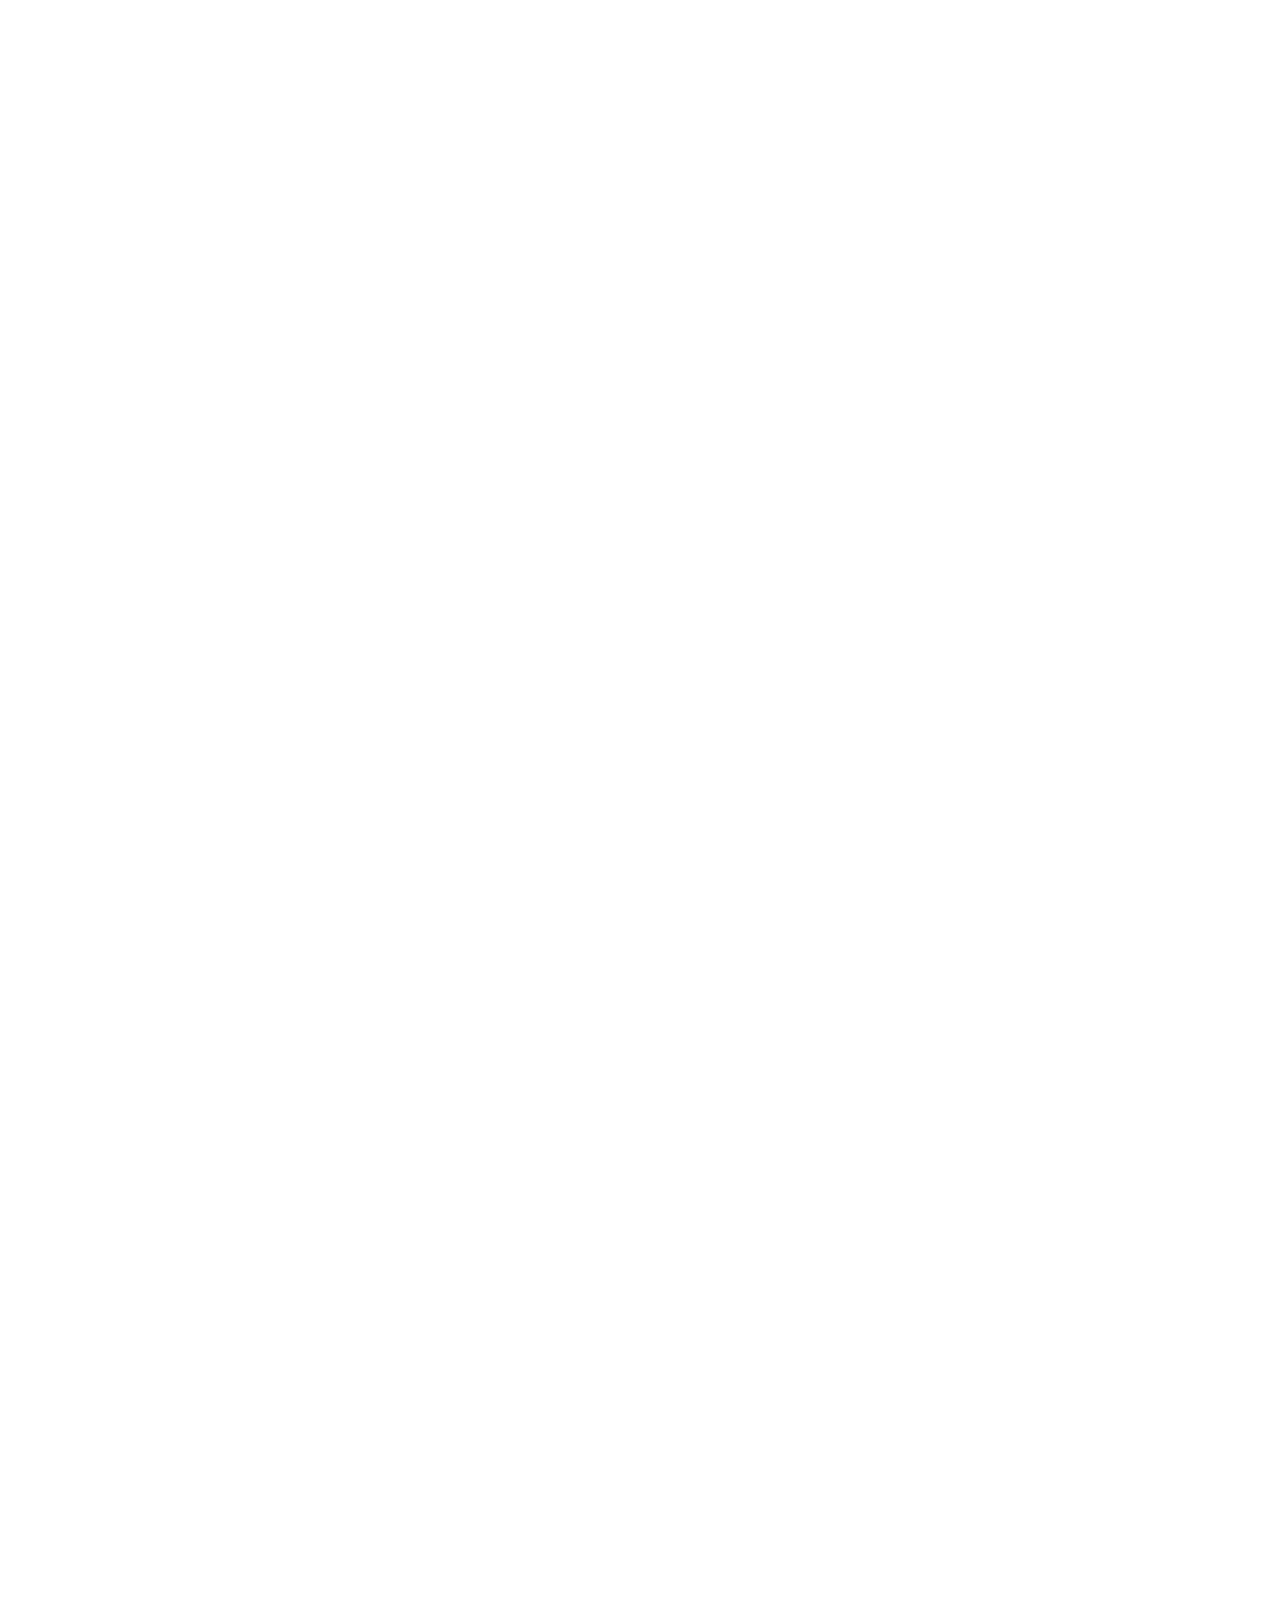
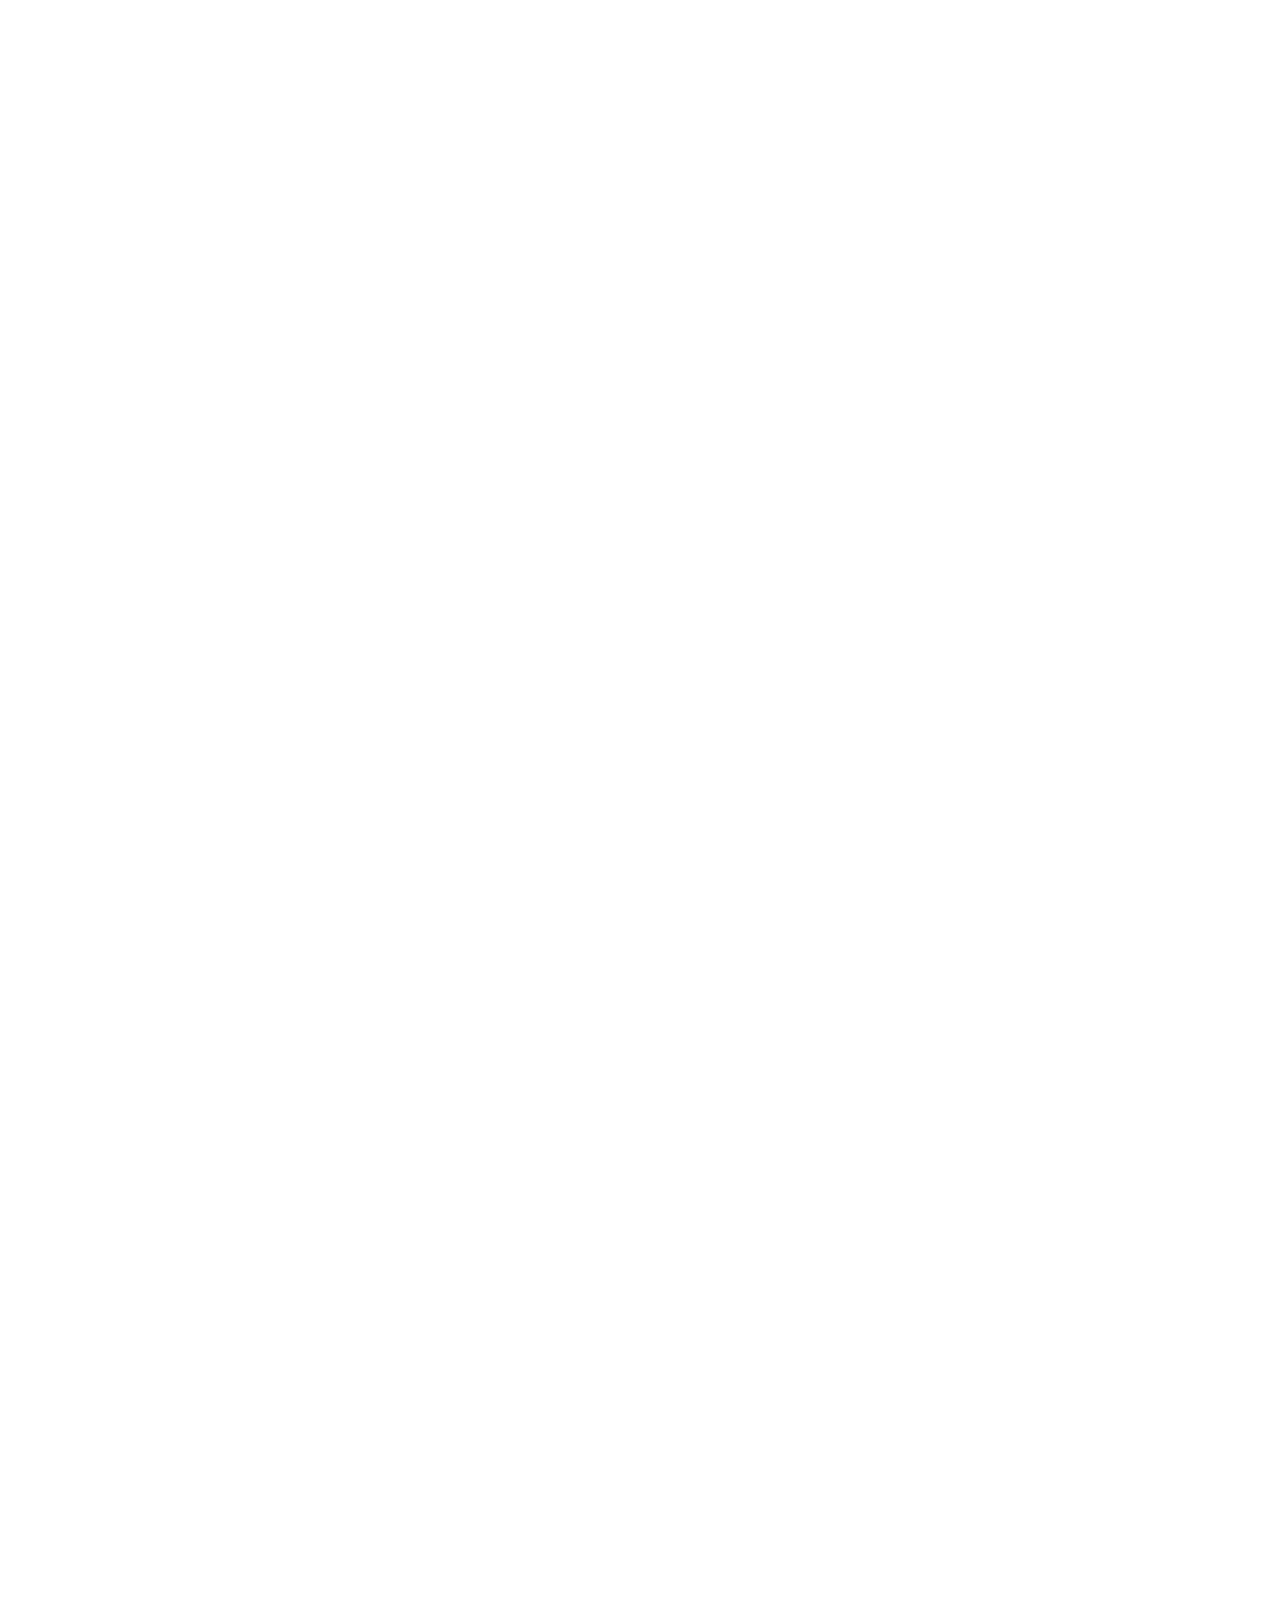
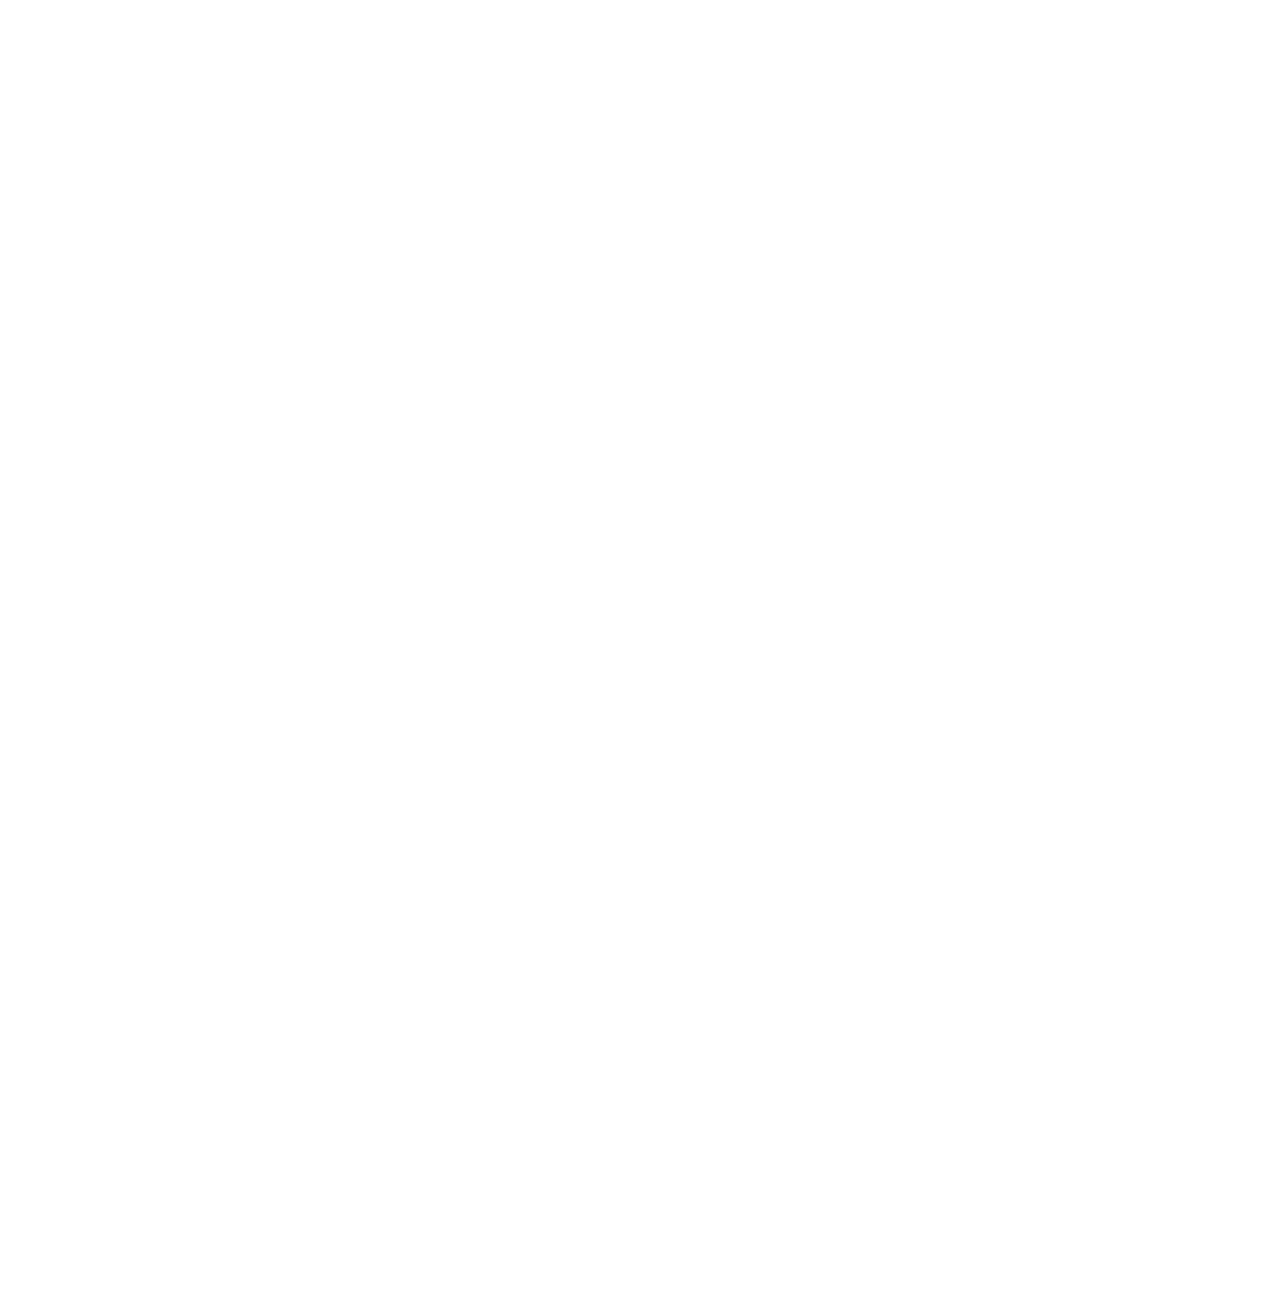
==== backtotop.html @ 877f7068 "backtotop" ====
<!DOCTYPE html>
<html lang="en">
<head>
    <meta charset="UTF-8">
    <meta name="viewport" content="width=device-width, initial-scale=1.0">
    <meta http-equiv="X-UA-Compatible" content="ie=edge">
    <title>回到頁面上方</title>
    <link rel="stylesheet" href="backtotop.css">
</head>
<body>
    <section></section>
    <section></section>
    <section></section>
    <section></section>
    <section></section>
    <img id="btnTop" src="icon.png" alt="回到頁面上方">

    <script src="https://ajax.googleapis.com/ajax/libs/jquery/3.4.1/jquery.min.js"></script>
    <script src="backtotop.js"></script>
</body>
</html>
---- backtotop.css ----
* {
    margin: 0;
    padding: 0;
}

section {
    height: 100vh;
    background-size: cover;
    background-repeat: no-repeat;
}

section:nth-child(1) {
    background-image: url("https://images.unsplash.com/photo-1438761681033-6461ffad8d80?ixlib=rb-1.2.1&ixid=eyJhcHBfaWQiOjEyMDd9&auto=format&fit=crop&w=1050&q=80");
}

section:nth-child(2) {
    background-image: url("https://images.unsplash.com/photo-1464962634408-5970d4f0614d?ixlib=rb-1.2.1&ixid=eyJhcHBfaWQiOjEyMDd9&auto=format&fit=crop&w=1050&q=80");
}

section:nth-child(3) {
    background-image: url("https://images.unsplash.com/photo-1496671431883-c102df9ae8f9?ixlib=rb-1.2.1&ixid=eyJhcHBfaWQiOjEyMDd9&auto=format&fit=crop&w=1053&q=80");
}

section:nth-child(4) {
    background-image: url("https://images.unsplash.com/photo-1466314760659-7a0975a51304?ixlib=rb-1.2.1&ixid=eyJhcHBfaWQiOjEyMDd9&auto=format&fit=crop&w=1050&q=80");
}

section:nth-child(5) {
    background-image: url("https://images.unsplash.com/photo-1532781914607-2031eca2f00d?ixlib=rb-1.2.1&auto=format&fit=crop&w=1346&q=80");
}

#btnTop {
    position: fixed;
    right: 30px;
    bottom: 30px;
    cursor: pointer;
    border: 3px solid #ffffff;
    border-radius:50%;
    padding: 5px;
}
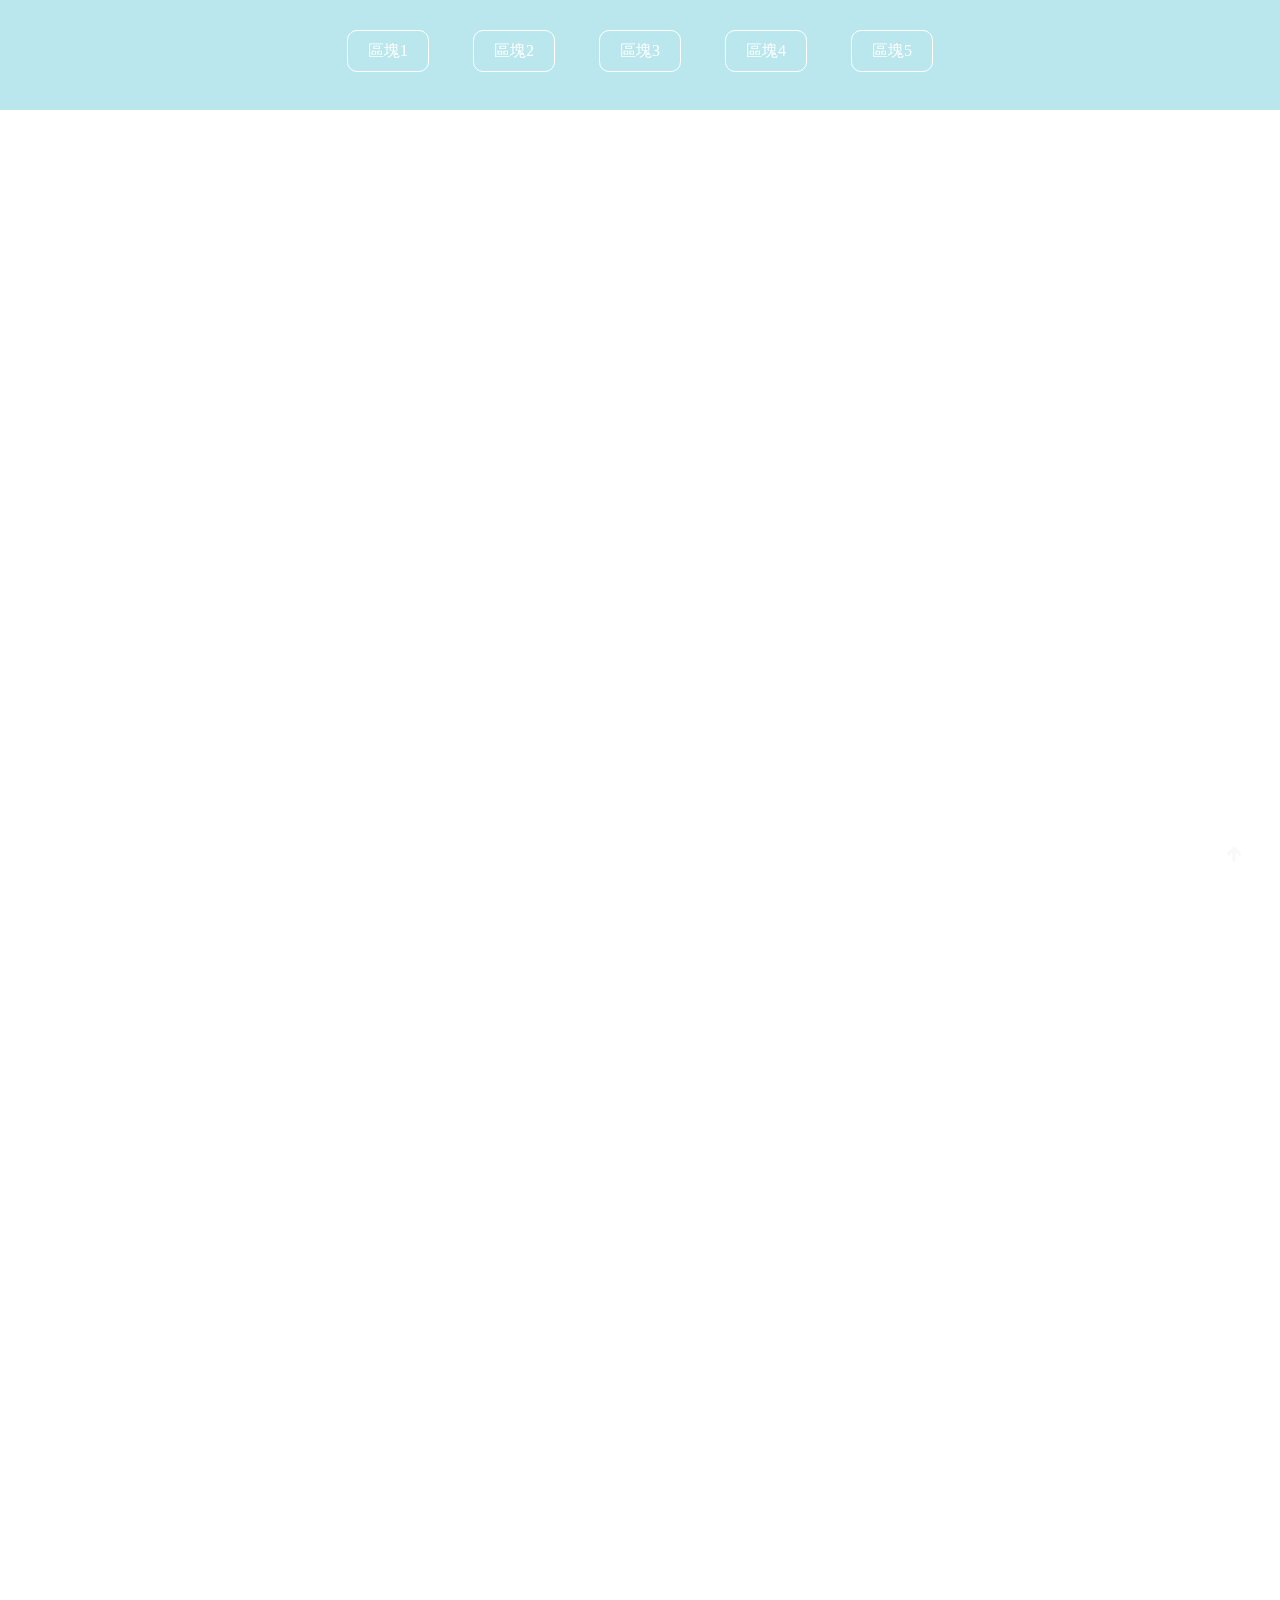
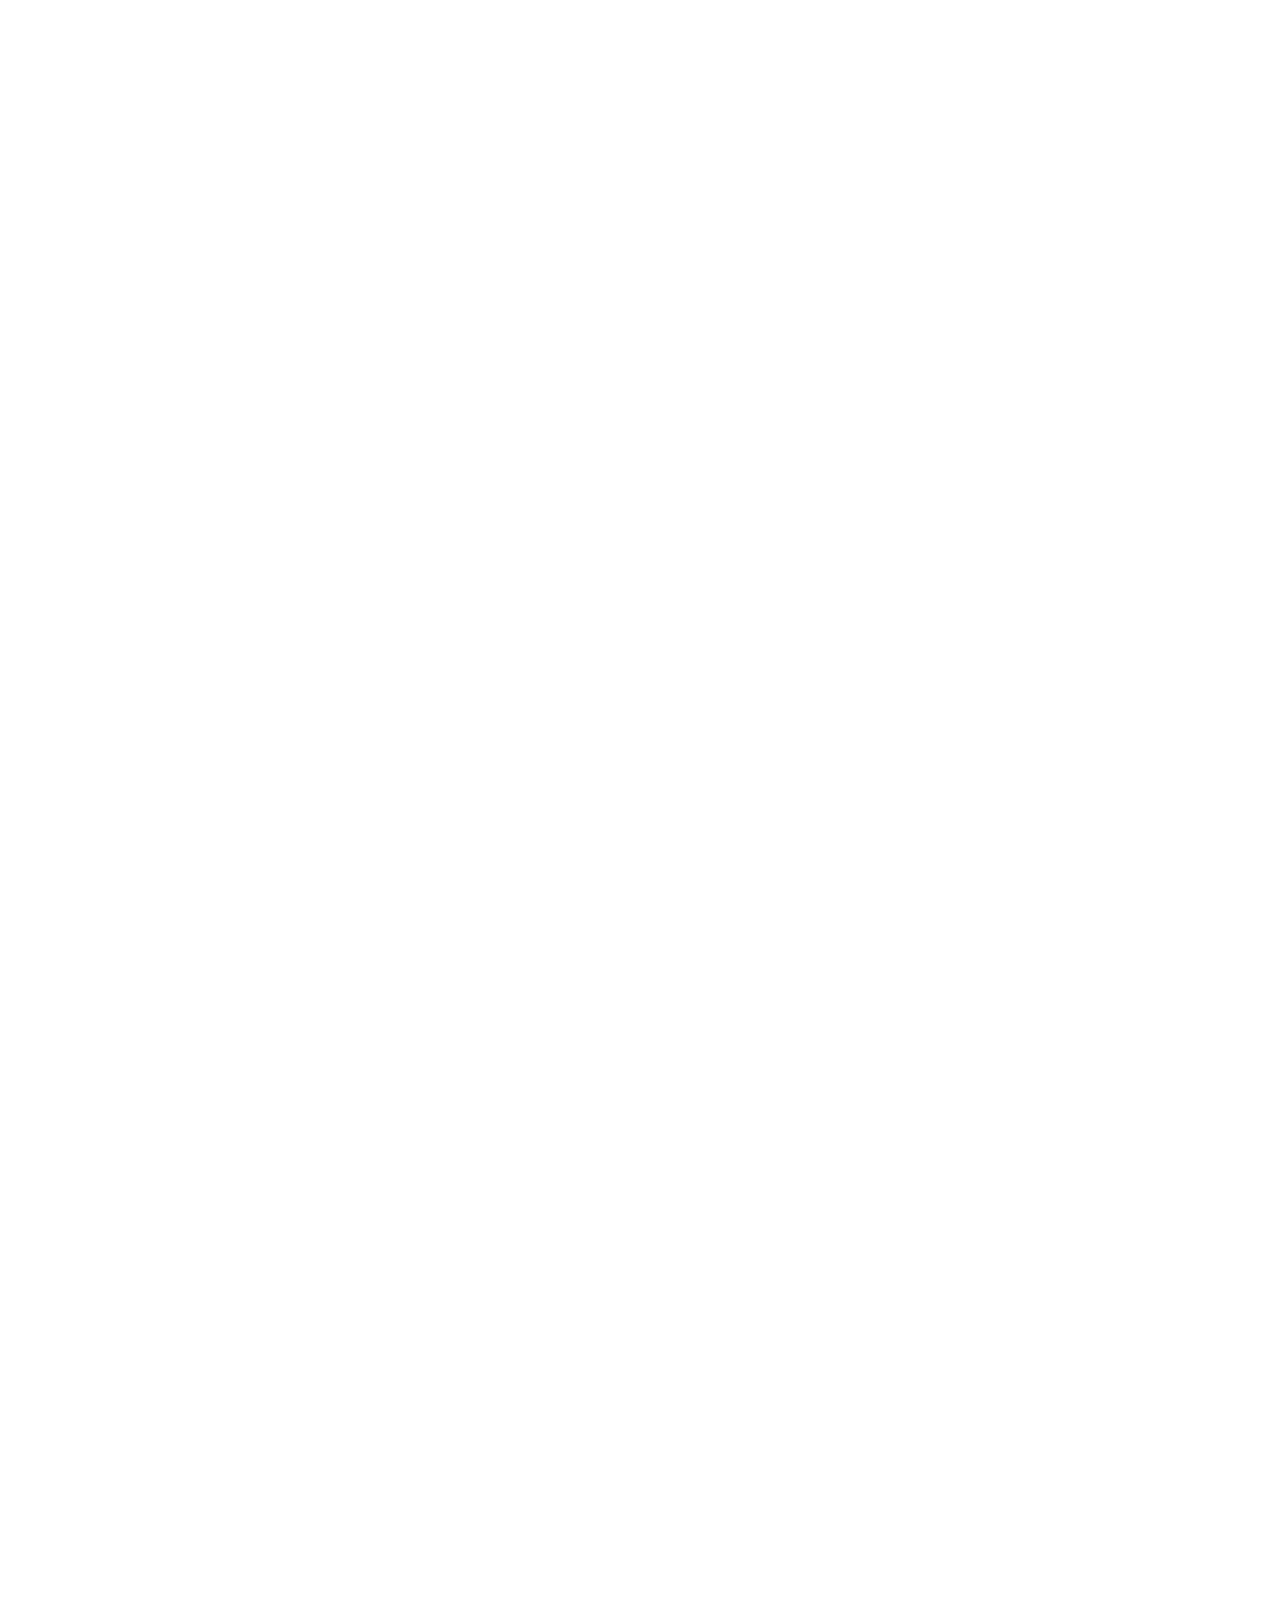
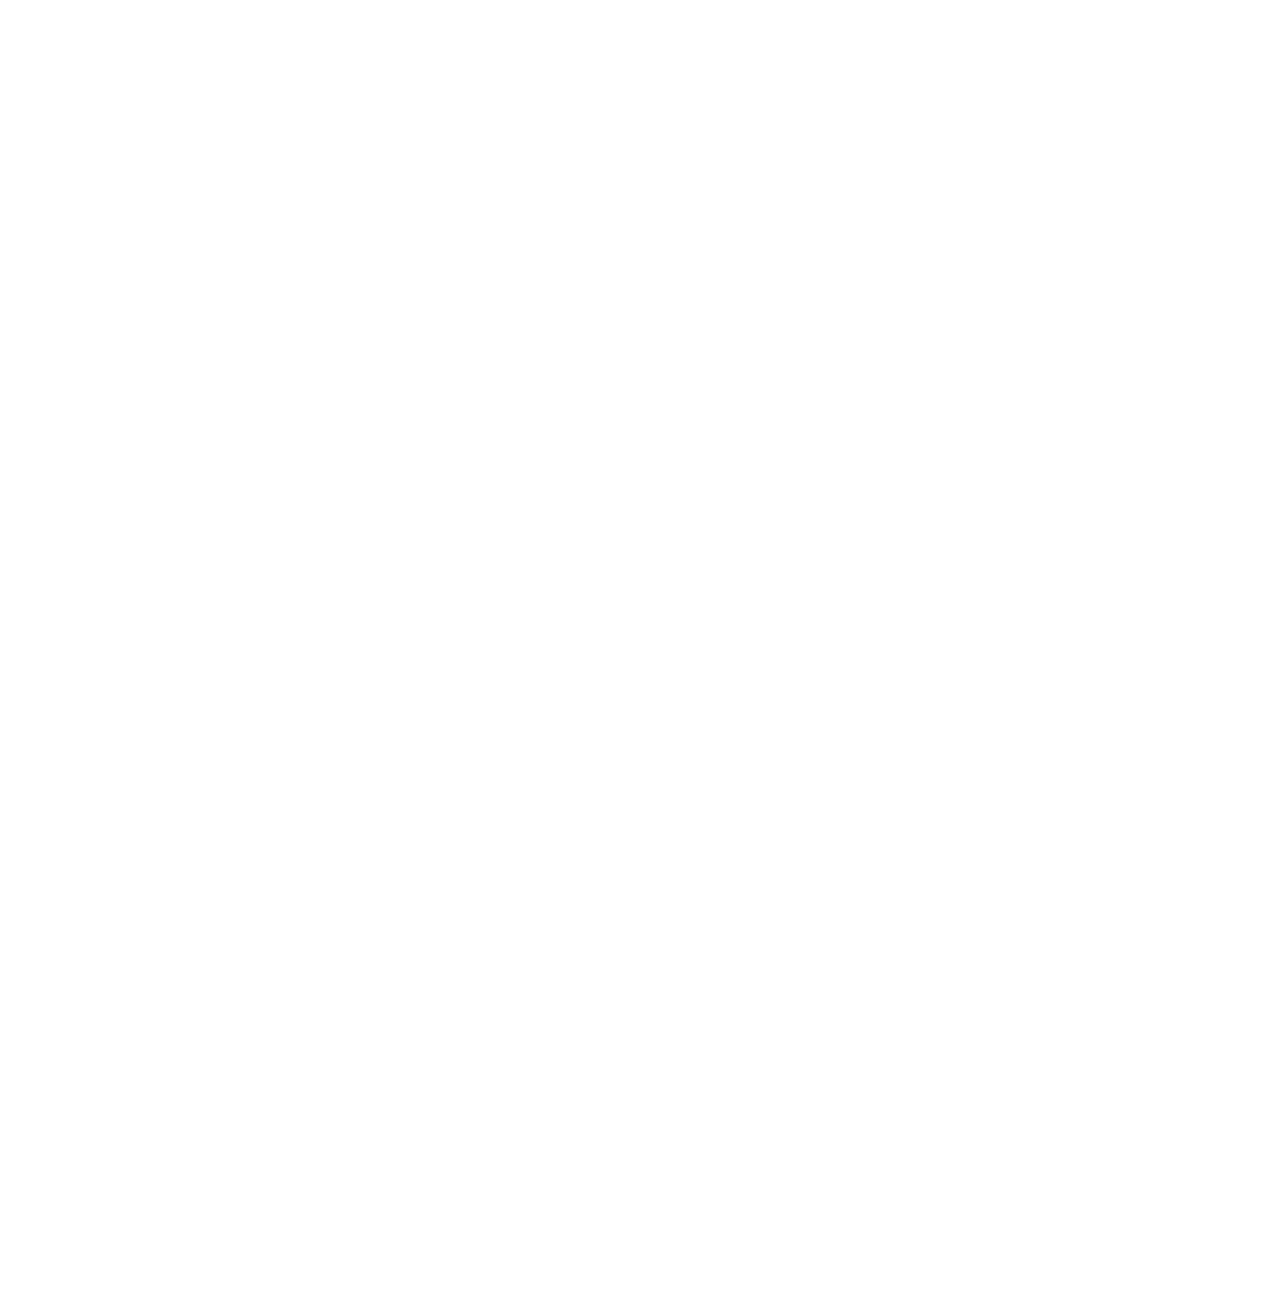
==== commit eda34d20: "版面區塊" ====
--- a/backtotop.html
+++ b/backtotop.html
@@ -8,11 +8,21 @@
     <link rel="stylesheet" href="backtotop.css">
 </head>
 <body>
-    <section></section>
-    <section></section>
-    <section></section>
-    <section></section>
-    <section></section>
+    <!-- ul>(li>a{區塊$})*5 -->
+    <ul>
+        <li><a href="#section1" id="a1">區塊1</a></li>
+        <li><a href="#section2" id="a2">區塊2</a></li>
+        <li><a href="#section3" id="a3">區塊3</a></li>
+        <li><a href="#section4" id="a4">區塊4</a></li>
+        <li><a href="#section5" id="a5">區塊5</a></li>
+    </ul>
+    <div>
+        <section id="section1"></section>
+        <section id="section2"></section>
+        <section id="section3"></section>
+        <section id="section4"></section>
+        <section id="section5"></section>
+    </div>
     <img id="btnTop" src="icon.png" alt="回到頁面上方">
 
     <script src="https://ajax.googleapis.com/ajax/libs/jquery/3.4.1/jquery.min.js"></script>
--- a/backtotop.css
+++ b/backtotop.css
@@ -37,4 +37,29 @@
     border: 3px solid #ffffff;
     border-radius:50%;
     padding: 5px;
+}
+
+ul {
+    position: fixed;
+    top: 0;
+    background-color: rgba(116, 207, 219, 0.5);
+    height: 80px;
+    width: 100%;
+    text-align: center;
+    padding-top: 30px;
+}
+
+ul li {
+    display: inline-block;
+    margin: 0 20px;
+}
+
+ul li a {
+    color: #fff;
+    text-decoration: none;
+    display: inline-block;
+    padding: 10px 20px;
+    border: 0.5px solid #fff;
+    height: 20px;
+    border-radius: 10px;
 }